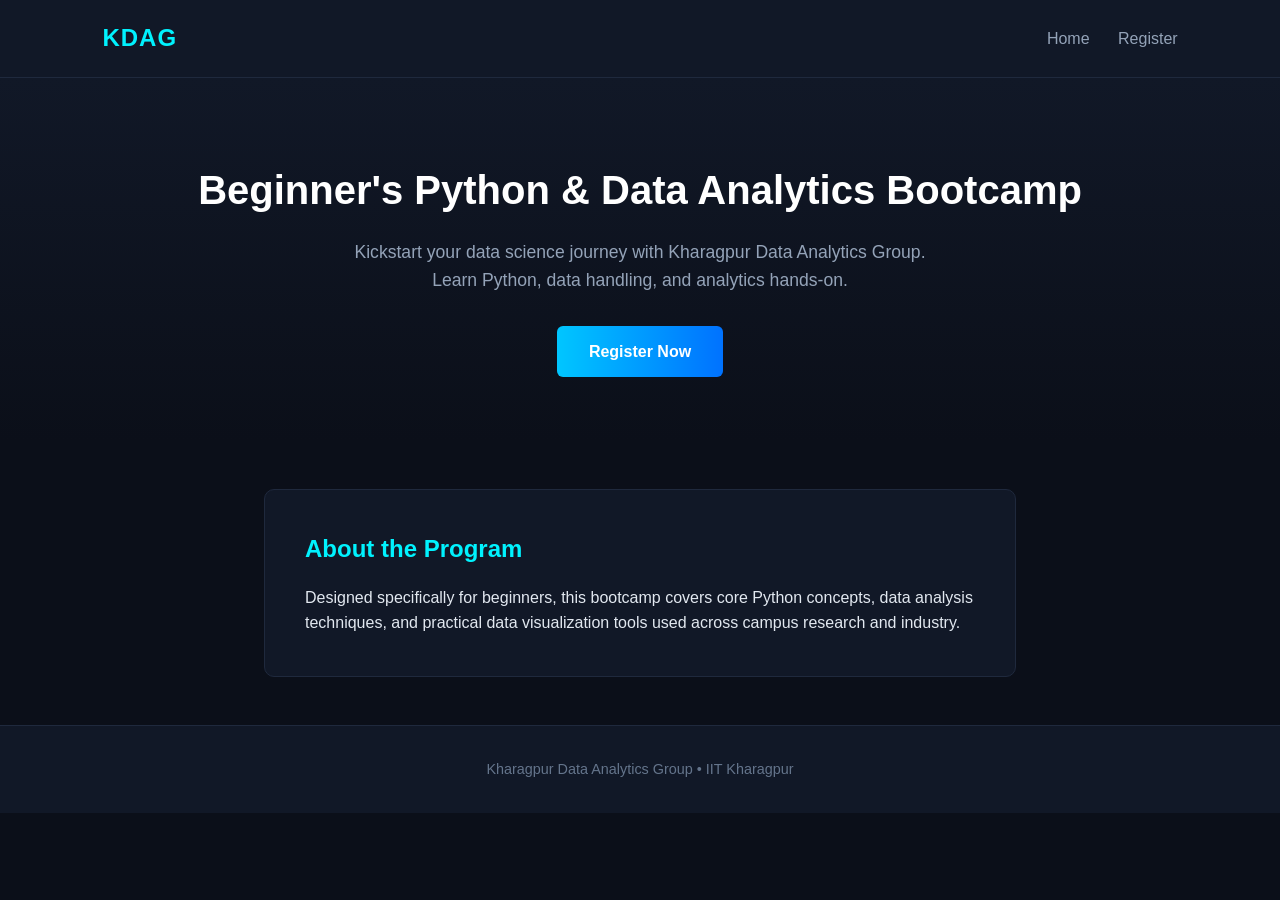
==== index.html @ 0fff38b1 "Add files via upload" ====
<!DOCTYPE html>
<html lang="en">
<head>
    <meta charset="UTF-8">
    <meta name="viewport" content="width=device-width, initial-scale=1.0">
    <title>KDAG - Python & Data Analytics Bootcamp</title>
    <link rel="stylesheet" href="styles.css">
</head>
<body>

    <nav class="top-nav">
        <div class="brand-logo">KDAG</div>
        <div class="nav-links">
            <a href="index.html">Home</a>
            <a href="register.html">Register</a>
        </div>
    </nav>

    <section class="banner">
        <div class="banner-box">
            <h1>Beginner's Python & Data Analytics Bootcamp</h1>
            <p>Kickstart your data science journey with Kharagpur Data Analytics Group. Learn Python, data handling, and analytics hands-on.</p>
            <a href="register.html" class="action-btn">Register Now</a>
        </div>
    </section>

    <main class="page-content">
        <section class="info-card">
            <h2>About the Program</h2>
            <p>Designed specifically for beginners, this bootcamp covers core Python concepts, data analysis techniques, and practical data visualization tools used across campus research and industry.</p>
        </section>
    </main>

    <footer class="site-footer">
        <p>Kharagpur Data Analytics Group • IIT Kharagpur</p>
    </footer>

</body>
</html>
---- styles.css ----
* {
    margin: 0;
    padding: 0;
    box-sizing: border-box;
    font-family: 'Segoe UI', Tahoma, Geneva, Verdana, sans-serif;
}

body {
    background-color: #0b0f19;
    color: #e2e8f0;
    line-height: 1.6;
}

.top-nav {
    display: flex;
    justify-content: space-between;
    align-items: center;
    padding: 1.2rem 8%;
    background-color: #111827;
    border-bottom: 1px solid #1f293d;
    position: sticky;
    top: 0;
    z-index: 100;
}

.brand-logo {
    font-size: 1.5rem;
    font-weight: 700;
    color: #00f2fe;
    letter-spacing: 1px;
}

.nav-links a {
    color: #94a3b8;
    text-decoration: none;
    margin-left: 1.5rem;
    transition: color 0.3s ease;
}

.nav-links a:hover {
    color: #00f2fe;
}

.banner {
    padding: 5rem 8% 4rem;
    text-align: center;
    background: linear-gradient(180deg, #111827 0%, #0b0f19 100%);
}

.banner-box h1 {
    font-size: 2.5rem;
    color: #ffffff;
    margin-bottom: 1rem;
}

.banner-box p {
    font-size: 1.1rem;
    color: #94a3b8;
    max-width: 600px;
    margin: 0 auto 2rem;
}

.action-btn {
    display: inline-block;
    padding: 0.8rem 2rem;
    background: linear-gradient(90deg, #00c6ff 0%, #0072ff 100%);
    color: #ffffff;
    text-decoration: none;
    font-weight: 600;
    border-radius: 6px;
    transition: transform 0.2s ease, box-shadow 0.2s ease;
}

.action-btn:hover {
    transform: translateY(-2px);
    box-shadow: 0 4px 15px rgba(0, 198, 255, 0.4);
}

.page-content {
    max-width: 800px;
    margin: 3rem auto;
    padding: 0 1.5rem;
}

.info-card, .reg-wrapper {
    background-color: #111827;
    padding: 2.5rem;
    border-radius: 10px;
    border: 1px solid #1f293d;
    margin-bottom: 2.5rem;
}

.info-card h2, .reg-wrapper h2 {
    color: #00f2fe;
    margin-bottom: 1rem;
}

.input-field {
    margin-bottom: 1.5rem;
}

.input-field label {
    display: block;
    margin-bottom: 0.5rem;
    font-weight: 500;
    color: #cbd5e1;
}

.input-field input, .input-field select {
    width: 100%;
    padding: 0.8rem 1rem;
    background-color: #1e293b;
    border: 1px solid #334155;
    border-radius: 6px;
    color: #ffffff;
    font-size: 1rem;
    outline: none;
    transition: border-color 0.3s ease;
}

.input-field input:focus, .input-field select:focus {
    border-color: #00f2fe;
}

#submitFormBtn {
    width: 100%;
    padding: 0.9rem;
    background: linear-gradient(90deg, #00c6ff 0%, #0072ff 100%);
    border: none;
    border-radius: 6px;
    color: #ffffff;
    font-size: 1rem;
    font-weight: 600;
    cursor: pointer;
    transition: opacity 0.2s ease;
}

#submitFormBtn:hover {
    opacity: 0.9;
}

#statusPopup {
    margin-top: 1.5rem;
    padding: 1rem;
    background-color: rgba(16, 185, 129, 0.15);
    border: 1px solid #10b981;
    color: #34d399;
    border-radius: 6px;
    text-align: center;
    font-weight: 600;
}

.hidden {
    display: none;
}

.site-footer {
    text-align: center;
    padding: 2rem;
    background-color: #111827;
    border-top: 1px solid #1f293d;
    color: #64748b;
    font-size: 0.9rem;
}

@media (max-width: 600px) {
    .banner-box h1 {
        font-size: 1.8rem;
    }
    .info-card, .reg-wrapper {
        padding: 1.5rem;
    }
}
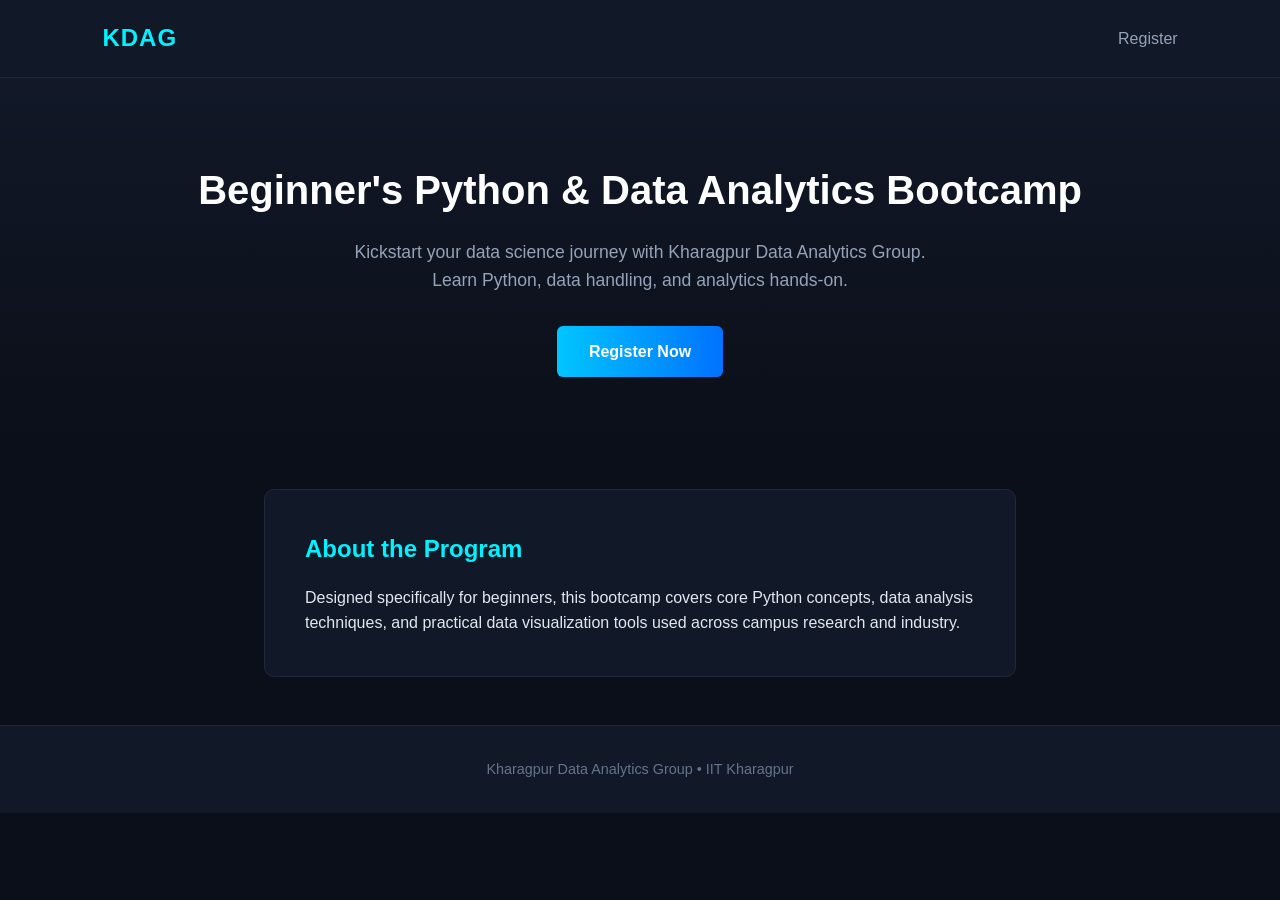
==== commit fe2b4812: "Add files via upload" ====
--- a/index.html
+++ b/index.html
@@ -2,6 +2,7 @@
 <html lang="en">
 <head>
     <meta charset="UTF-8">
+    <meta http-equiv="X-UA-Compatible" content="IE=edge"/>
     <meta name="viewport" content="width=device-width, initial-scale=1.0">
     <title>KDAG - Python & Data Analytics Bootcamp</title>
     <link rel="stylesheet" href="styles.css">
@@ -11,7 +12,6 @@
     <nav class="top-nav">
         <div class="brand-logo">KDAG</div>
         <div class="nav-links">
-            <a href="index.html">Home</a>
             <a href="register.html">Register</a>
         </div>
     </nav>
